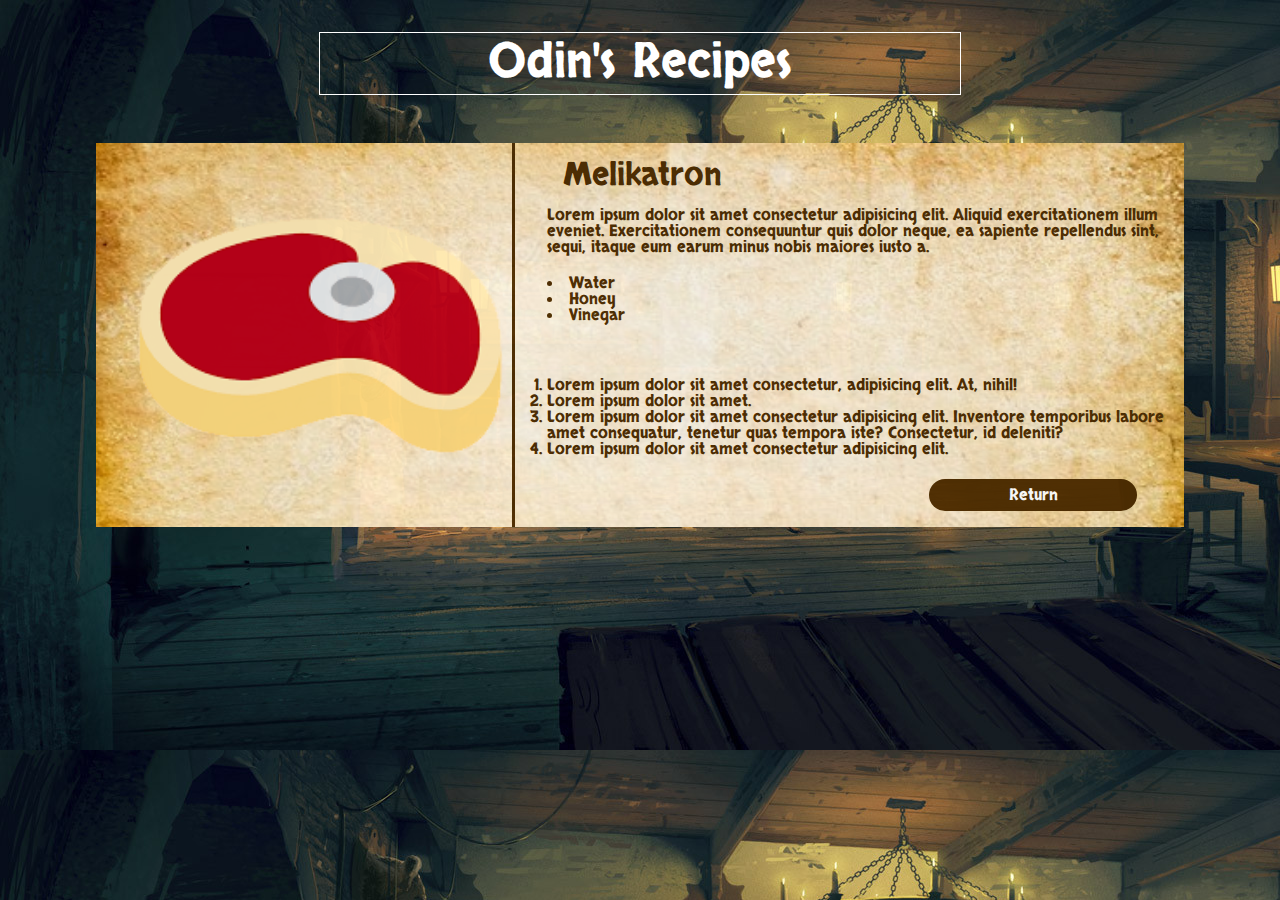
==== recipe2.html @ dee92b42 "Almost ready we finished all the structure of the html we just have to finish some details and fix s" ====
<!DOCTYPE html>
<html lang="en">
<head>
    <meta charset="UTF-8">
    <meta http-equiv="X-UA-Compatible" content="IE=edge">
    <meta name="viewport" content="width=device-width, initial-scale=1.0">
    <title>Odin Recipes</title>
    <link rel="stylesheet" href="css/cssreset.css">
    <link rel="stylesheet" href="css/styles.css">
</head>
<body>
    <header id="header">
        <h1 class="banner-tittle">Odin's Recipes</h1>
    </header>
    <div class="recipe">
        <img src="assets/images.png" alt="" class="recipe-img">
        <h2 class="recipe-name">Melikatron</h2>
        <p class="recipe-description">Lorem ipsum dolor sit amet consectetur adipisicing elit. Aliquid exercitationem illum eveniet. Exercitationem consequuntur quis dolor neque, ea sapiente repellendus sint, sequi, itaque eum earum minus nobis maiores iusto a.</p>
        <ul class="recipe-ingredients">
            <li>Water</li>
            <li>Honey</li>
            <li>Vinegar</li>
        </ul>
        <ol class="recipe-proccess">
            <li>Lorem ipsum dolor sit amet consectetur, adipisicing elit. At, nihil!</li>
            <li>Lorem ipsum dolor sit amet.</li>
            <li>Lorem ipsum dolor sit amet consectetur adipisicing elit. Inventore temporibus labore amet consequatur, tenetur quas tempora iste? Consectetur, id deleniti?</li>
            <li>Lorem ipsum dolor sit amet consectetur adipisicing elit.</li>
        </ol>
        <div class="buttons">
            <a href="index.html" class="regresar-btn">Return</a>
        </div>
    </div>
</body>
</html>
---- css/cssreset.css ----
/* http://meyerweb.com/eric/tools/css/reset/ 
   v2.0 | 20110126
   License: none (public domain)
*/

html, body, div, span, applet, object, iframe,
h1, h2, h3, h4, h5, h6, p, blockquote, pre,
a, abbr, acronym, address, big, cite, code,
del, dfn, em, img, ins, kbd, q, s, samp,
small, strike, strong, sub, sup, tt, var,
b, u, i, center,
dl, dt, dd, ol, ul, li,
fieldset, form, label, legend,
table, caption, tbody, tfoot, thead, tr, th, td,
article, aside, canvas, details, embed, 
figure, figcaption, footer, header, hgroup, 
menu, nav, output, ruby, section, summary,
time, mark, audio, video {
	margin: 0;
	padding: 0;
	border: 0;
	font-size: 100%;
	font: inherit;
	vertical-align: baseline;
}
/* HTML5 display-role reset for older browsers */
article, aside, details, figcaption, figure, 
footer, header, hgroup, menu, nav, section {
	display: block;
}
body {
	line-height: 1;
}
ol, ul {
	list-style: none;
}
blockquote, q {
	quotes: none;
}
blockquote:before, blockquote:after,
q:before, q:after {
	content: '';
	content: none;
}
table {
	border-collapse: collapse;
	border-spacing: 0;
}
---- css/styles.css ----
@import url('https://fonts.googleapis.com/css2?family=Skranji&display=swap');
body{
    background: url(../assets/sylvain-sarrailh-tavern.jpg);
}
#header{
    font-size: 3rem;
    text-align: center;
    color: white;
    font-family: 'Skranji', cursive;
    border: 1px solid #ffffff;
    width: 50%;
    margin: 2rem auto;
}
.banner-tittle{
    padding: 0.4rem 0;
}
#main{
    display: flex;
    width: 85%;
    height: 24rem;
    margin: 3rem auto;
    justify-content: space-between;
    background-color: rgba(255, 255, 255, 0.65);
    box-shadow: 8px 12px 31px -9px rgba(0,0,0,0.65);
-webkit-box-shadow: 8px 12px 31px -9px rgba(0,0,0,0.65);
-moz-box-shadow: 8px 12px 31px -9px rgba(0,0,0,0.65);
border-radius: 2rem;
}
#menu{
    margin: 1rem 1rem;
    display: flex;
    align-items: flex-start;
    height: 15rem;
    max-height: 15rem;
}
.welcome-img{
    width: 18rem;
    height: max-content;
    align-self: baseline;
}
.dish{
    height: 15rem;
    background-color: #FFFFFF;
    padding: 2rem;
    margin: 1rem;
    border-radius: 10%;
    display: grid; 
    grid-template-columns: 1fr; 
    grid-template-rows: 1fr 1fr 1.5fr 0.5fr 1.5fr 1fr;  
    grid-template-areas: 
    "img-dish"
    "img-dish"
    "img-dish"
    "dish-name"
    "description"
    "recipe-btn"; 
}
.btn{
    background-color:#ff4c4c;
	border-radius:2rem;
	cursor:pointer;
	color:#ffffff;
    border: none;
}    
.btn:hover{
    background-color: #c03a3a;
}
.dish:hover{
    transition: 0.5s ease-in-out;
    transform: scale(1.1);
}

.dish-img{
    grid-area: img-dish;
    width: 10rem;
    align-self: center;
}

.dish-name{
    grid-area: dish-name;
    text-align: center;
    margin-top: 1.5rem;
}
.description{
    grid-area: description;
    width: 10rem;
    color: #888787;
    text-align: justify;
    margin-top: 0.5rem;
    font-size: 0.8rem;
}
.recipe{
    color: #4e2d01;
    font-family: 'Skranji', cursive;
    width: 85%;
    height: 24rem;
    margin: 3rem auto;
    background: url(../assets/papel-antiguo1.jpg);
    background-size: cover;
    opacity: 95%;
    display: grid; 
    grid-template-columns: 1fr 1.5fr; 
    grid-template-rows: 0.5fr 1fr 1.5fr 1.5fr 0.5fr; 
    gap: 0px 0px; 
    grid-template-areas: 
      "recipe-img recipe-name"
      "recipe-img recipe-description"
      "recipe-img recipe-ingredients"
      "recipe-img recipe-proccess"
      "recipe-img buttons";       
}
.recipe-img { 
    border-right: #4e2d01 3px solid;
    grid-area: recipe-img;
    margin: auto 2rem; 
    width: 24rem;
}
.recipe-name {
    grid-area: recipe-name;
    font-size: 2rem; 
    margin:1rem;
}

.recipe-description { 
    grid-area: recipe-description;

 }
.recipe-ingredients { 
    grid-area: recipe-ingredients;
    list-style: inside; 
}
.recipe-proccess { 
    grid-area: recipe-proccess;
    list-style: decimal; 
}
a{
    color: #ffffff;
    text-decoration: none;
}
.buttons{ 
    grid-area: buttons;
    width: 3rem;
    height: 1rem; 
    background-color:#4e2d01;
	border-radius:2.2rem;
	cursor:pointer;
    margin: 0 0 1rem 60%;
    padding: 0.5rem 5rem;
	text-decoration: none;
}
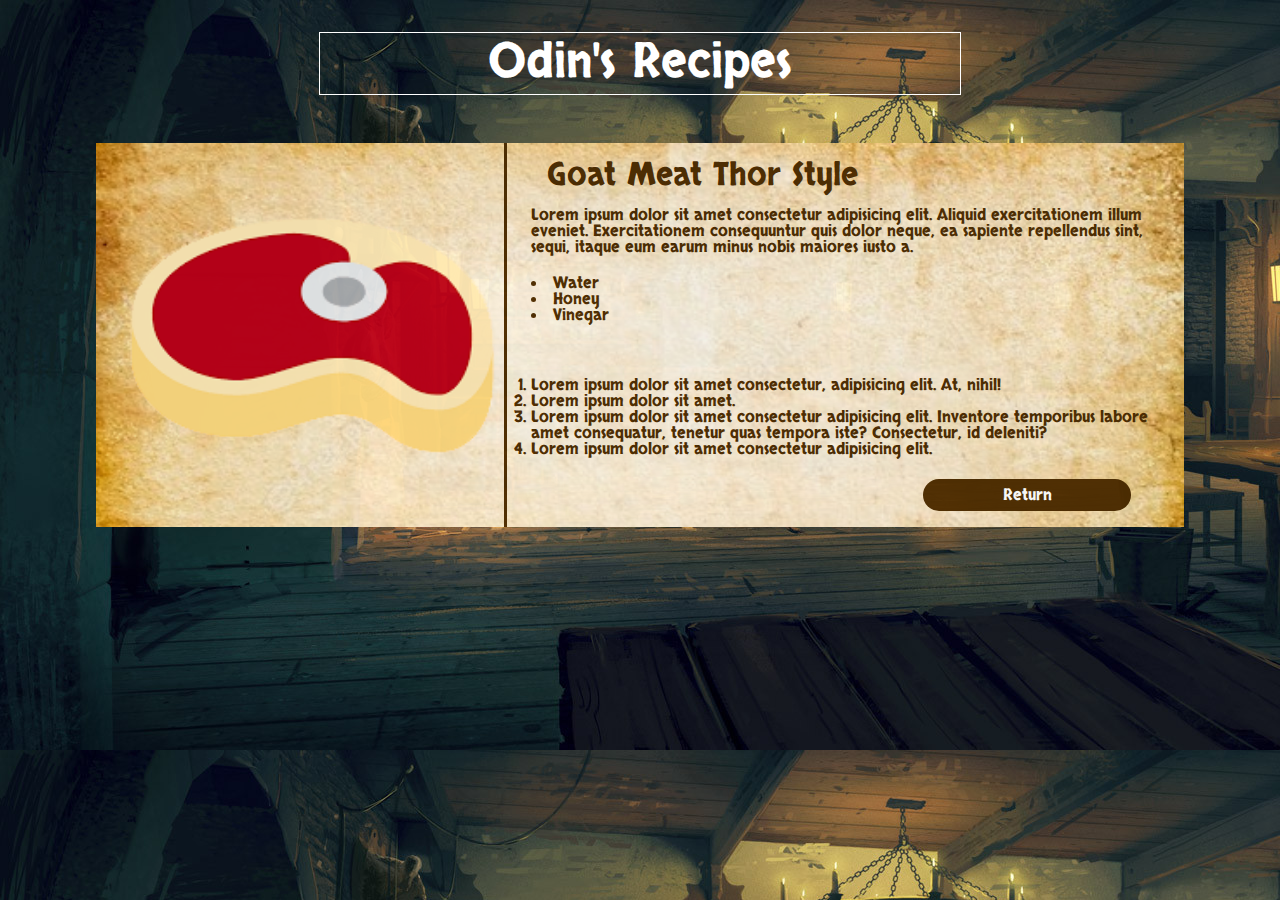
==== commit 698e280b: "Finished!" ====
--- a/recipe2.html
+++ b/recipe2.html
@@ -14,7 +14,7 @@
     </header>
     <div class="recipe">
         <img src="assets/images.png" alt="" class="recipe-img">
-        <h2 class="recipe-name">Melikatron</h2>
+        <h2 class="recipe-name">Goat Meat Thor Style</h2>
         <p class="recipe-description">Lorem ipsum dolor sit amet consectetur adipisicing elit. Aliquid exercitationem illum eveniet. Exercitationem consequuntur quis dolor neque, ea sapiente repellendus sint, sequi, itaque eum earum minus nobis maiores iusto a.</p>
         <ul class="recipe-ingredients">
             <li>Water</li>
--- a/css/styles.css
+++ b/css/styles.css
@@ -56,11 +56,16 @@
     "recipe-btn"; 
 }
 .btn{
+    grid-area: recipe-btn;
+    width: 8rem;
+    height: 1rem; 
     background-color:#ff4c4c;
-	border-radius:2rem;
-	cursor:pointer;
-	color:#ffffff;
-    border: none;
+	border-radius:2.2rem;
+	cursor:pointer; 
+    padding: 0.5rem;
+    margin: 0 auto;
+	text-decoration: none;
+    text-align: center;
 }    
 .btn:hover{
     background-color: #c03a3a;
@@ -112,7 +117,7 @@
 .recipe-img { 
     border-right: #4e2d01 3px solid;
     grid-area: recipe-img;
-    margin: auto 2rem; 
+    margin: auto auto; 
     width: 24rem;
 }
 .recipe-name {
